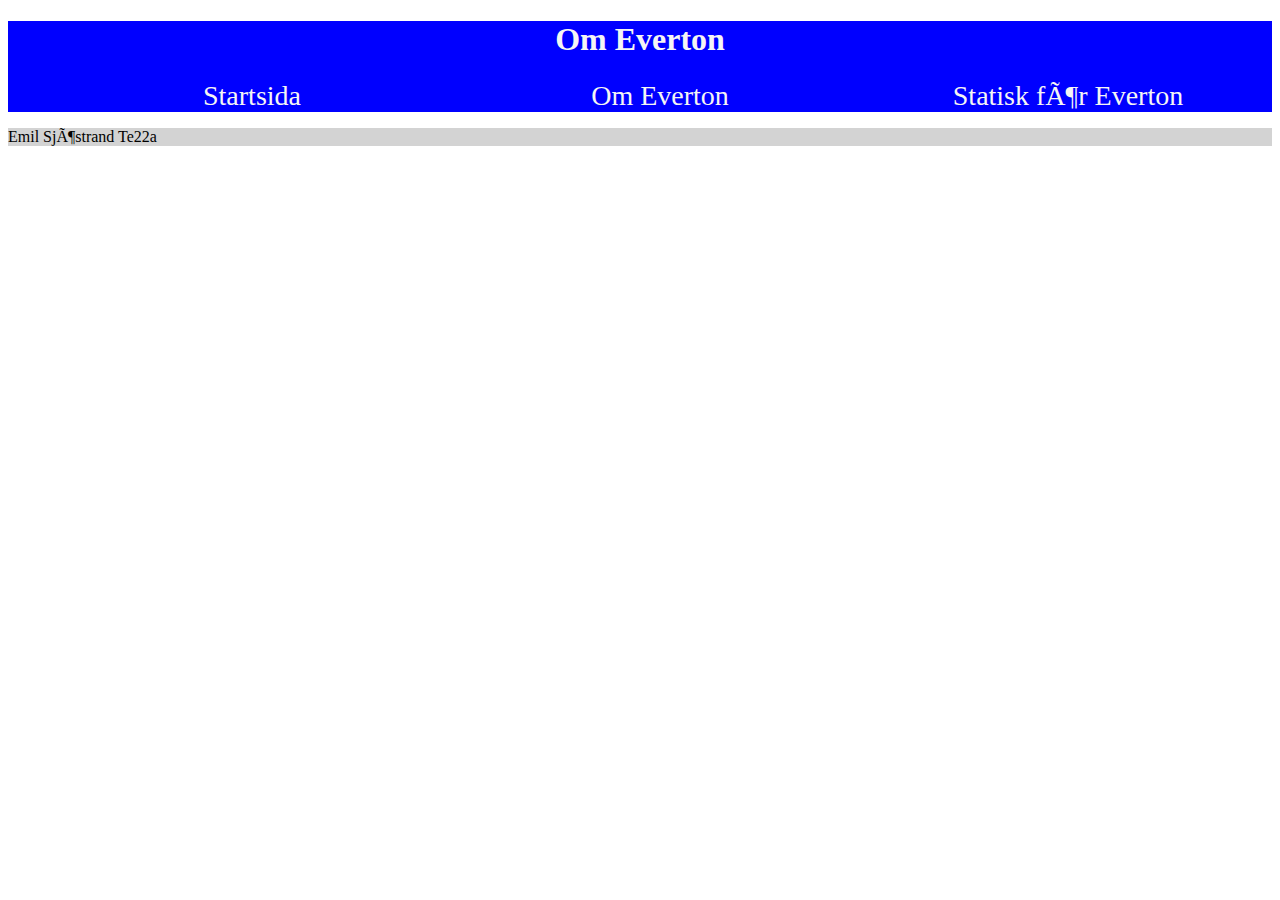
==== Index2.html @ 56b4498f "egen-webbplats" ====
<!DOCTYPE html>
<html>
    <head>
        <meata charset ="utf-8">
        <link href ="style.css" rel="stylesheet">
        <title>Om Everton</title>
    </head>
    <body>
        <div class ="wrapper">
        <header>
            <h1>Om Everton</h1>
            <nav>
                <ul>
                    <li><a href="http://127.0.0.1:5500/Index.html">Startsida</a></li>
                    <li><a href="http://127.0.0.1:5500/Index2.html">Om Everton</a></li>
                    <li><a href="http://127.0.0.1:5500/Index3.html">Statisk för Everton</a></li>
                </ul>
            </nav>
        </header>

        <main>

        </main>
        
        <footer>
            <p> Emil Sjöstrand Te22a</p>
        </footer>
    </body>
</html>
---- style.css ----
.warpper{
    width:100%;
    display:grid;
    grid-template-rows: 1fr;
    grid-template-areas:
    "header"
    "nav"
    "main"
    "footer";
}

h1{
    text-align: center;
}

a{
color: whitesmoke;
text-decoration: none;
font-size: 175%;
}

nav{
    text-decoration: underline;
    grid-area: nav;
    text-decoration: none;
}

nav > ul{
    display: grid;
    grid-template-columns: 1fr 1fr 1fr;
}

nav li{
    list-style-type: none;
    text-align: center;
    display: grid;
    align-self: stretch;
    align-items: stretch;
}

header{
grid-area: header;
background-color: blue;
color: whitesmoke;
}

main{
grid-area: main;
}

footer{
grid-area: footer;
background-color: lightgray;
}
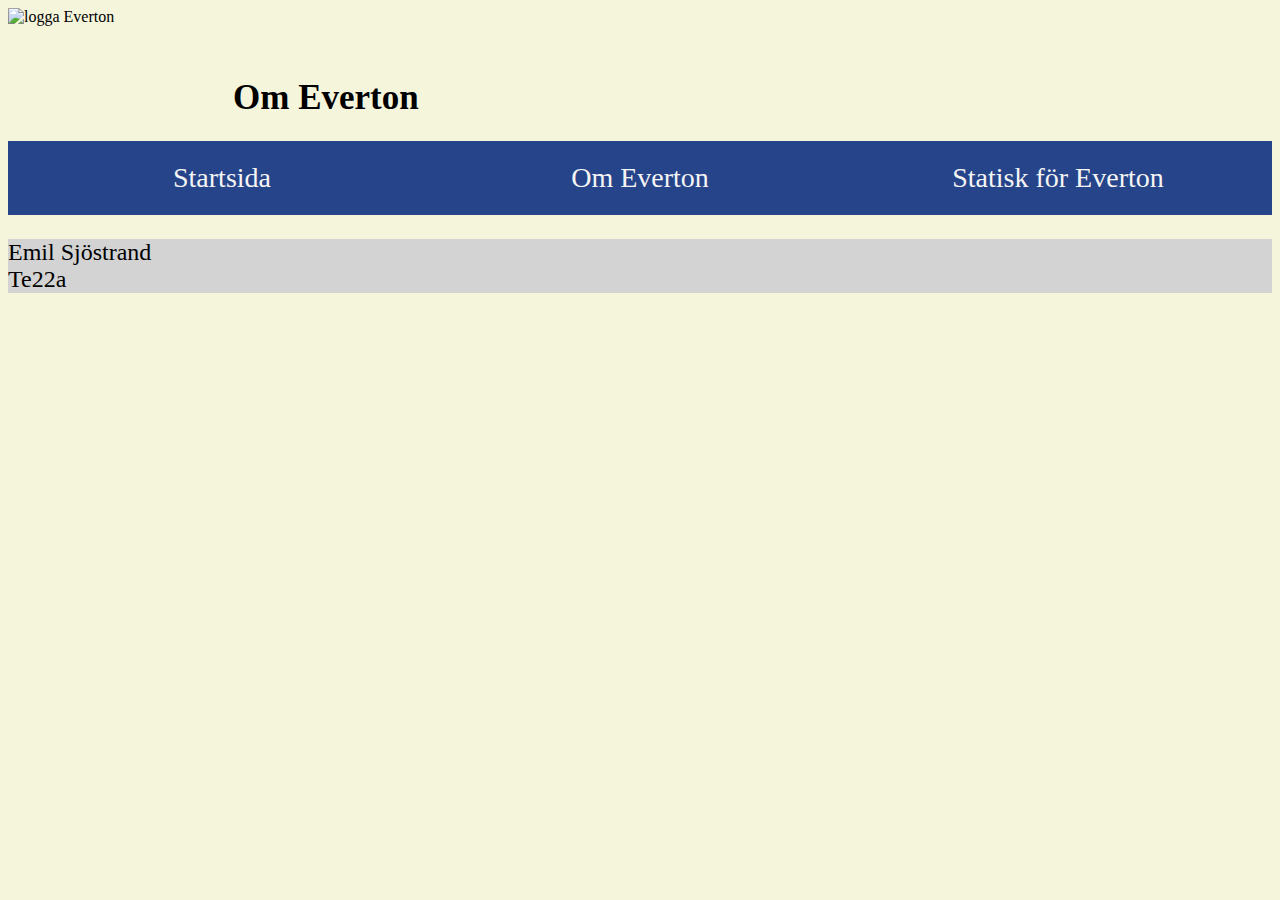
==== commit 3310c59d: "uppdatering 2" ====
--- a/Index2.html
+++ b/Index2.html
@@ -1,13 +1,14 @@
 <!DOCTYPE html>
 <html>
     <head>
-        <meata charset ="utf-8">
+        <meta charset ="utf-8">
         <link href ="style.css" rel="stylesheet">
         <title>Om Everton</title>
     </head>
     <body>
-        <div class ="wrapper">
+    <div class ="wrapper">
         <header>
+            <img src ="https://upload.wikimedia.org/wikipedia/commons/6/64/Everton-Logo.png" alt="logga Everton">
             <h1>Om Everton</h1>
             <nav>
                 <ul>
@@ -23,7 +24,8 @@
         </main>
         
         <footer>
-            <p> Emil Sjöstrand Te22a</p>
+            <p> Emil Sjöstrand <br> Te22a</p>
         </footer>
+    </div>
     </body>
 </html>--- a/style.css
+++ b/style.css
@@ -1,16 +1,21 @@
+body{
+    background-color:beige
+}
+
 .warpper{
     width:100%;
     display:grid;
-    grid-template-rows: 1fr;
+    grid-template-rows: 80px auto 80px;
     grid-template-areas:
     "header"
-    "nav"
     "main"
     "footer";
 }
 
 h1{
-    text-align: center;
+    text-align: left;
+    margin-top: 70px;
+    font-size: 35px;
 }
 
 a{
@@ -21,13 +26,16 @@
 
 nav{
     text-decoration: underline;
-    grid-area: nav;
+    /*grid-area: nav;*/
+    grid-column: 1/span 8;
     text-decoration: none;
+    background-color: #26448a;
 }
 
 nav > ul{
     display: grid;
     grid-template-columns: 1fr 1fr 1fr;
+    padding: 5px;
 }
 
 nav li{
@@ -40,8 +48,9 @@
 
 header{
 grid-area: header;
-background-color: blue;
-color: whitesmoke;
+display: grid;
+grid-template-rows: auto auto;
+grid-template-columns: 1fr 7fr;
 }
 
 main{
@@ -51,4 +60,9 @@
 footer{
 grid-area: footer;
 background-color: lightgray;
+font-size: 150%;
+}
+
+img{
+    width: 225px;
 }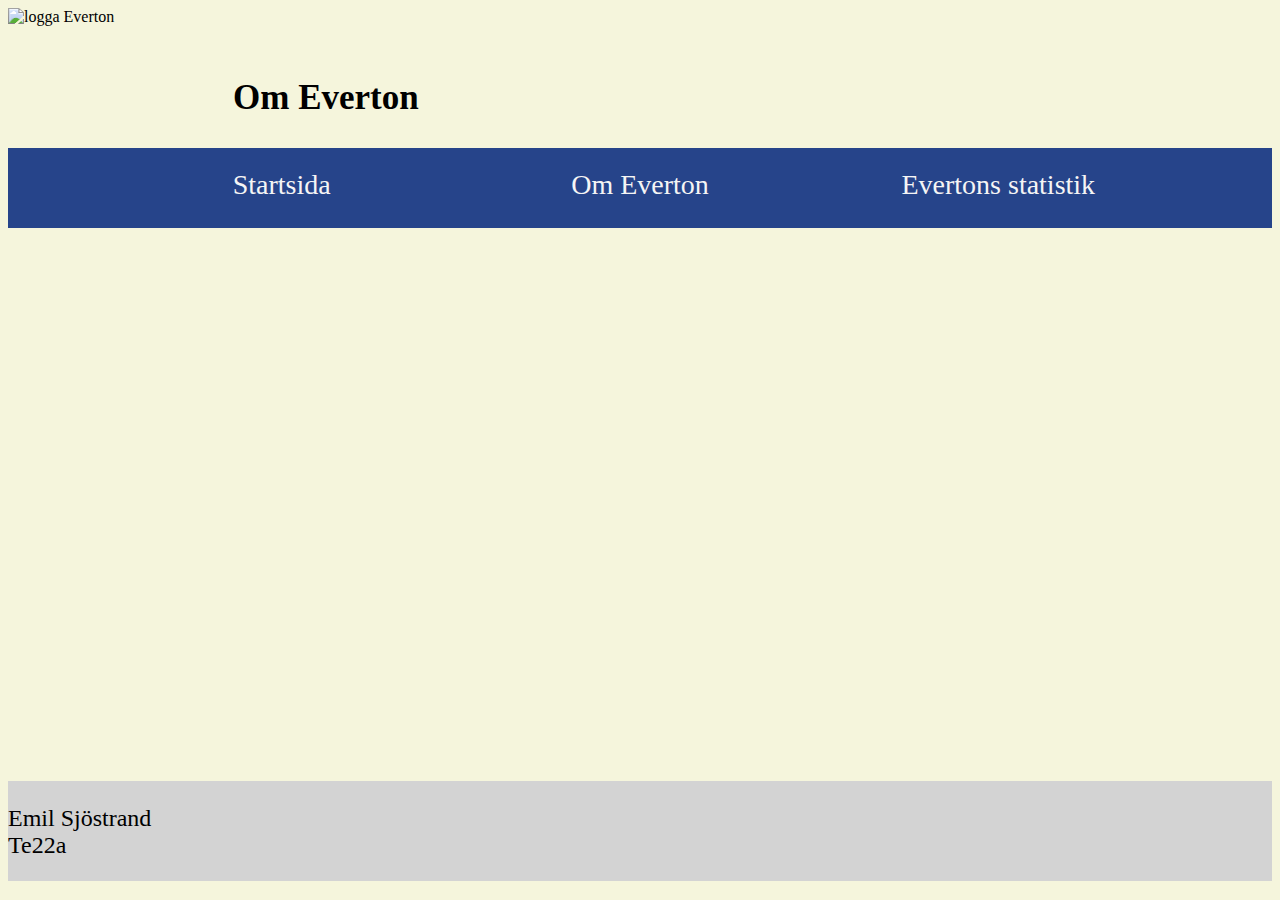
==== commit cd967899: "egen webbplats" ====
--- a/Index2.html
+++ b/Index2.html
@@ -2,6 +2,7 @@
 <html>
     <head>
         <meta charset ="utf-8">
+        <meta name = "viewport" content ="width= device-width, initial-scale=1,0">
         <link href ="style.css" rel="stylesheet">
         <title>Om Everton</title>
     </head>
@@ -12,9 +13,9 @@
             <h1>Om Everton</h1>
             <nav>
                 <ul>
-                    <li><a href="http://127.0.0.1:5500/Index.html">Startsida</a></li>
-                    <li><a href="http://127.0.0.1:5500/Index2.html">Om Everton</a></li>
-                    <li><a href="http://127.0.0.1:5500/Index3.html">Statisk för Everton</a></li>
+                    <li><a href="Index.html">Startsida</a></li>
+                    <li><a href="Index2.html">Om Everton</a></li>
+                    <li><a href="Index3.html">Evertons statistik</a></li>
                 </ul>
             </nav>
         </header>
--- a/style.css
+++ b/style.css
@@ -1,11 +1,13 @@
 body{
-    background-color:beige
+    background-color:beige;
+    height: 97vh;
 }
 
-.warpper{
+.wrapper{
     width:100%;
-    display:grid;
-    grid-template-rows: 80px auto 80px;
+    height: 100%;
+    display: grid;
+    grid-template-rows: 220px auto 100px;
     grid-template-areas:
     "header"
     "main"
@@ -34,7 +36,7 @@
 
 nav > ul{
     display: grid;
-    grid-template-columns: 1fr 1fr 1fr;
+    grid-template-columns: 3fr 1fr 3fr;
     padding: 5px;
 }
 
@@ -65,4 +67,4 @@
 
 img{
     width: 225px;
-}+}
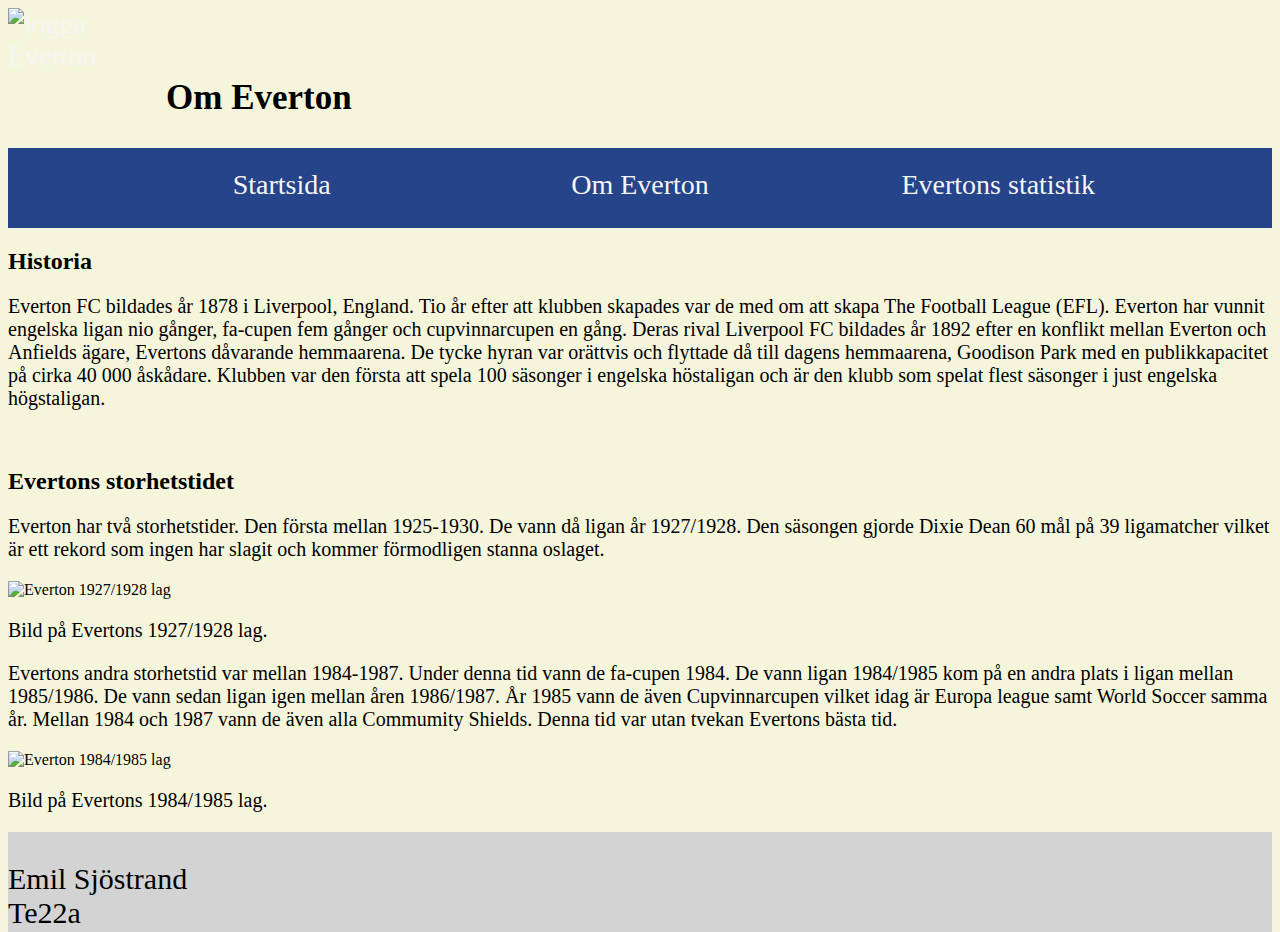
==== commit 6f10044d: "egen webbplats" ====
--- a/Index2.html
+++ b/Index2.html
@@ -9,7 +9,7 @@
     <body>
     <div class ="wrapper">
         <header>
-            <img src ="https://upload.wikimedia.org/wikipedia/commons/6/64/Everton-Logo.png" alt="logga Everton">
+            <a href ="https://www.evertonfc.com"><img src ="https://upload.wikimedia.org/wikipedia/commons/6/64/Everton-Logo.png" alt="logga Everton"></a>
             <h1>Om Everton</h1>
             <nav>
                 <ul>
@@ -21,7 +21,26 @@
         </header>
 
         <main>
-
+            <h2>Historia</h2>
+            <p>Everton FC bildades år 1878 i Liverpool, England. Tio år efter att klubben skapades var de med om att skapa The Football League (EFL). Everton har vunnit 
+                engelska ligan nio gånger, fa-cupen fem gånger och cupvinnarcupen en gång. Deras rival Liverpool FC bildades år 1892 efter en konflikt mellan Everton och 
+                Anfields ägare, Evertons dåvarande hemmaarena. De tycke hyran var orättvis och flyttade då till dagens hemmaarena, Goodison Park med en publikkapacitet på 
+                cirka 40 000 åskådare. Klubben var den första att spela 100 säsonger i engelska höstaligan och är den klubb som spelat flest säsonger i just engelska högstaligan.</p>
+                <br>
+            <h2>Evertons storhetstidet</h2>
+            <section>
+            <p>Everton har två storhetstider. Den första mellan 1925-1930. De vann då ligan år 1927/1928. Den säsongen gjorde Dixie Dean 60 mål på 39 ligamatcher vilket är ett rekord 
+                som ingen har slagit och kommer förmodligen stanna oslaget.</p>
+                <img class="pic1" src ="https://www.mediastorehouse.co.uk/p/767/everton-football-team-won-1927-28-football-21705585.jpg.webp" alt="Everton 1927/1928 lag">
+                <p>Bild på Evertons 1927/1928 lag.</p>
+            </section>
+            <section>
+                <p>Evertons andra storhetstid var mellan 1984-1987. Under denna tid vann de fa-cupen 1984. De vann ligan 1984/1985 kom på en andra plats i ligan mellan 1985/1986. 
+                    De vann sedan ligan igen mellan åren 1986/1987. År 1985 vann de även Cupvinnarcupen vilket idag är Europa league samt World Soccer samma år. Mellan 1984 och 1987 
+                    vann de även alla Commumity Shields. Denna tid var utan tvekan Evertons bästa tid.</p>
+                <img class="pic1" src ="https://resources.evertonfc.com/evertonfc/photo/2020/05/11/ed9ec211-3a8d-4af5-b352-e9f07cf74d52/GettyImages-1175669707.jpg" alt="Everton 1984/1985 lag">
+                <p>Bild på Evertons 1984/1985 lag.</p>
+            </section>
         </main>
         
         <footer>
--- a/style.css
+++ b/style.css
@@ -20,10 +20,20 @@
     font-size: 35px;
 }
 
+p{
+font-size: 125%
+}
+
 a{
 color: whitesmoke;
 text-decoration: none;
 font-size: 175%;
+}
+
+.link{
+text-decoration: underline;
+color:blue;
+font-size: 125%;
 }
 
 nav{
@@ -68,3 +78,6 @@
 img{
     width: 225px;
 }
+.pic1{
+    width: 500px
+}
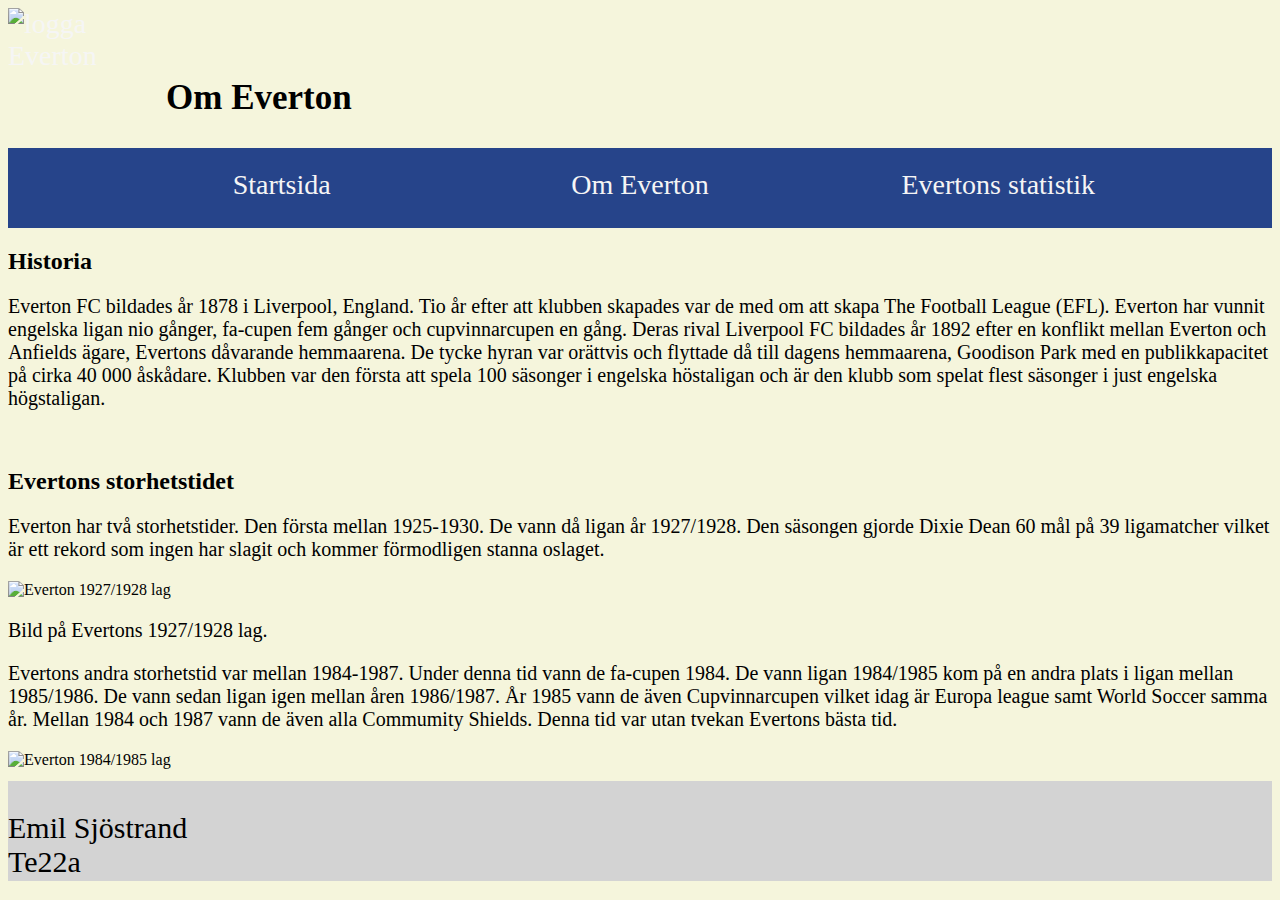
==== commit e57a046a: "Update Index2.html" ====
--- a/Index2.html
+++ b/Index2.html
@@ -1,5 +1,5 @@
 <!DOCTYPE html>
-<html>
+<html lang ="sv">
     <head>
         <meta charset ="utf-8">
         <meta name = "viewport" content ="width= device-width, initial-scale=1,0">
@@ -21,20 +21,20 @@
         </header>
 
         <main>
+            <section>
             <h2>Historia</h2>
             <p>Everton FC bildades år 1878 i Liverpool, England. Tio år efter att klubben skapades var de med om att skapa The Football League (EFL). Everton har vunnit 
                 engelska ligan nio gånger, fa-cupen fem gånger och cupvinnarcupen en gång. Deras rival Liverpool FC bildades år 1892 efter en konflikt mellan Everton och 
                 Anfields ägare, Evertons dåvarande hemmaarena. De tycke hyran var orättvis och flyttade då till dagens hemmaarena, Goodison Park med en publikkapacitet på 
                 cirka 40 000 åskådare. Klubben var den första att spela 100 säsonger i engelska höstaligan och är den klubb som spelat flest säsonger i just engelska högstaligan.</p>
                 <br>
+            </section>
+            <section>
             <h2>Evertons storhetstidet</h2>
-            <section>
             <p>Everton har två storhetstider. Den första mellan 1925-1930. De vann då ligan år 1927/1928. Den säsongen gjorde Dixie Dean 60 mål på 39 ligamatcher vilket är ett rekord 
                 som ingen har slagit och kommer förmodligen stanna oslaget.</p>
                 <img class="pic1" src ="https://www.mediastorehouse.co.uk/p/767/everton-football-team-won-1927-28-football-21705585.jpg.webp" alt="Everton 1927/1928 lag">
                 <p>Bild på Evertons 1927/1928 lag.</p>
-            </section>
-            <section>
                 <p>Evertons andra storhetstid var mellan 1984-1987. Under denna tid vann de fa-cupen 1984. De vann ligan 1984/1985 kom på en andra plats i ligan mellan 1985/1986. 
                     De vann sedan ligan igen mellan åren 1986/1987. År 1985 vann de även Cupvinnarcupen vilket idag är Europa league samt World Soccer samma år. Mellan 1984 och 1987 
                     vann de även alla Commumity Shields. Denna tid var utan tvekan Evertons bästa tid.</p>
@@ -48,4 +48,4 @@
         </footer>
     </div>
     </body>
-</html>+</html>
--- a/style.css
+++ b/style.css
@@ -1,6 +1,7 @@
 body{
     background-color:beige;
     height: 97vh;
+    overflow-y: hidden;
 }
 
 .wrapper{
@@ -21,19 +22,19 @@
 }
 
 p{
-font-size: 125%
+    font-size: 125%
 }
 
 a{
-color: whitesmoke;
-text-decoration: none;
-font-size: 175%;
+    color: whitesmoke;
+    text-decoration: none;
+    font-size: 175%;
 }
 
 .link{
-text-decoration: underline;
-color:blue;
-font-size: 125%;
+    text-decoration: underline;
+    color:blue;
+    font-size: 125%;
 }
 
 nav{
@@ -59,25 +60,108 @@
 }
 
 header{
-grid-area: header;
-display: grid;
-grid-template-rows: auto auto;
-grid-template-columns: 1fr 7fr;
+    grid-area: header;
+    display: grid;
+    grid-template-rows: auto auto;
+    grid-template-columns: 1fr 7fr;
 }
 
 main{
-grid-area: main;
+    grid-area: main;
+    overflow-y: scroll;
 }
 
 footer{
-grid-area: footer;
-background-color: lightgray;
-font-size: 150%;
+    grid-area: footer;
+    background-color: lightgray;
+    font-size: 150%;
 }
 
 img{
     width: 225px;
 }
+
 .pic1{
     width: 500px
 }
+
+#spalt main{
+    display: grid;
+    grid-template-columns: 1fr 1fr;
+}
+
+table, th, td{
+    border: 1px solid black;
+    border-collapse: collapse;
+    
+}
+
+table{
+    width: 90%;
+}
+
+td{
+    font-size: 110%;
+    width:30%;
+}
+
+caption{
+    font-size: 150%;
+    text-align: center;
+}
+
+th{
+    background-color:#26448a;
+    color:whitesmoke;
+    font-size: 120%;
+}
+
+tr:nth-child(odd){
+    background-color:lightgray;
+    color:black
+}
+
+tr:nth-child(even){
+    background-color:white;
+    color:black
+}
+
+td:nth-child(1){
+    text-align:left;
+}
+
+td:nth-child(2){
+    text-align:center;
+}
+
+td:nth-child(3){
+    text-align:right;
+}
+
+th:nth-child(1){
+    text-align:left;
+}
+
+th:nth-child(2){
+    text-align:center;
+}
+
+th:nth-child(3){
+    text-align:right;
+}
+
+.alttab td:nth-child(1){
+    text-align:center;
+}
+
+.alttab td:nth-child(2){
+    text-align:center;
+}
+
+.alttab :nth-child(1){
+    text-align:center;
+}
+
+.alttab th:nth-child(2){
+    text-align:center;
+}
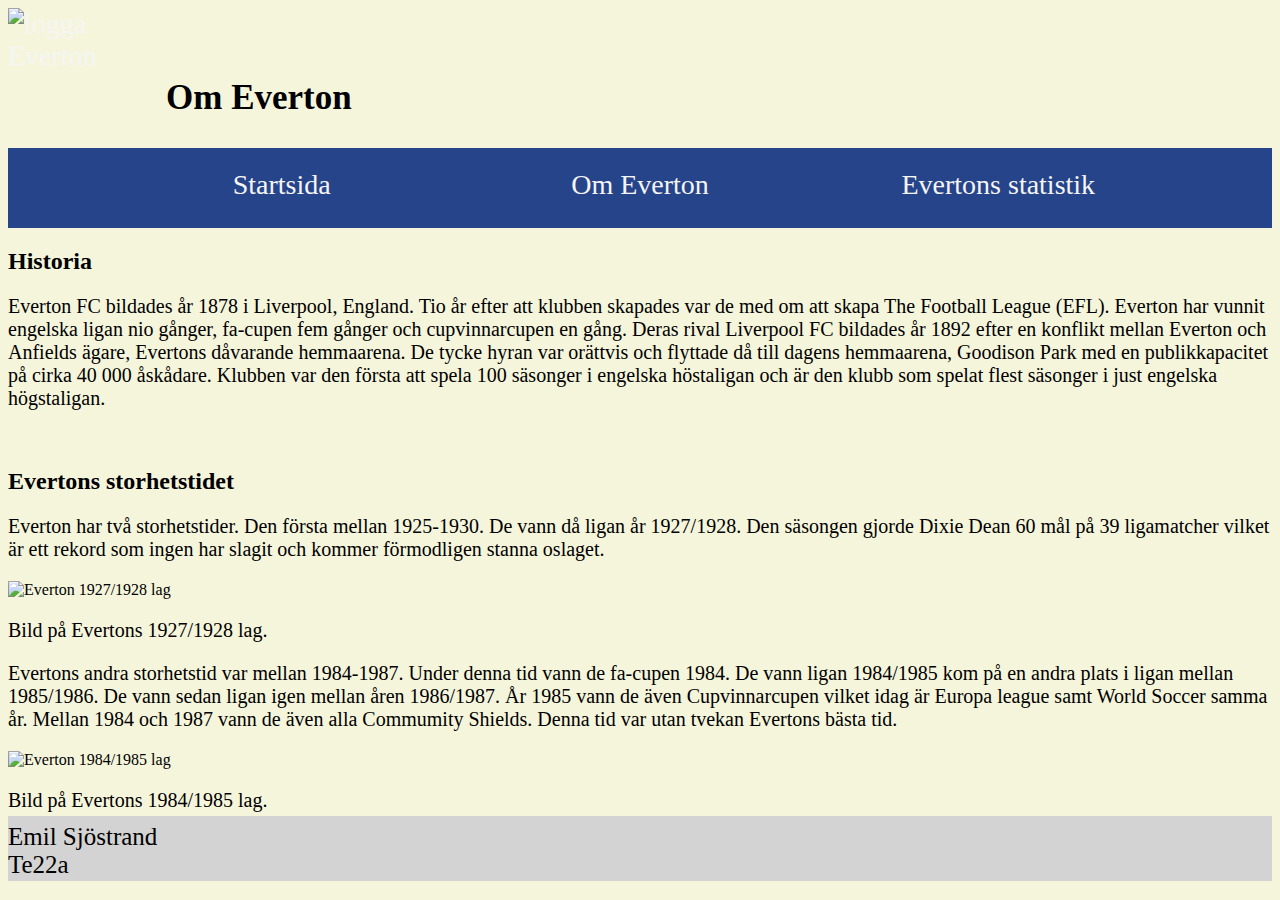
==== commit 7a8eb1a2: "Egen-webbplats kommentar" ====
--- a/Index2.html
+++ b/Index2.html
@@ -21,19 +21,19 @@
         </header>
 
         <main>
-            <section>
+            <section> <!--Här sätter jag ihop texten med en section så den alltid stannar med rätt rubrik-->
             <h2>Historia</h2>
             <p>Everton FC bildades år 1878 i Liverpool, England. Tio år efter att klubben skapades var de med om att skapa The Football League (EFL). Everton har vunnit 
                 engelska ligan nio gånger, fa-cupen fem gånger och cupvinnarcupen en gång. Deras rival Liverpool FC bildades år 1892 efter en konflikt mellan Everton och 
                 Anfields ägare, Evertons dåvarande hemmaarena. De tycke hyran var orättvis och flyttade då till dagens hemmaarena, Goodison Park med en publikkapacitet på 
                 cirka 40 000 åskådare. Klubben var den första att spela 100 säsonger i engelska höstaligan och är den klubb som spelat flest säsonger i just engelska högstaligan.</p>
-                <br>
-            </section>
+                <br> <!--Brytningspunkt så texten börjar en rad ner-->
+            </section> <!--Slutet på denna section-->
             <section>
             <h2>Evertons storhetstidet</h2>
             <p>Everton har två storhetstider. Den första mellan 1925-1930. De vann då ligan år 1927/1928. Den säsongen gjorde Dixie Dean 60 mål på 39 ligamatcher vilket är ett rekord 
                 som ingen har slagit och kommer förmodligen stanna oslaget.</p>
-                <img class="pic1" src ="https://www.mediastorehouse.co.uk/p/767/everton-football-team-won-1927-28-football-21705585.jpg.webp" alt="Everton 1927/1928 lag">
+                <img class="pic1" src ="https://www.mediastorehouse.co.uk/p/767/everton-football-team-won-1927-28-football-21705585.jpg.webp" alt="Everton 1927/1928 lag"> <!--Här är en bild inlagd med hjälp av en länk. Jag använde en klass på denna för jag ville ha den i ett annat format än den översta första bilden-->
                 <p>Bild på Evertons 1927/1928 lag.</p>
                 <p>Evertons andra storhetstid var mellan 1984-1987. Under denna tid vann de fa-cupen 1984. De vann ligan 1984/1985 kom på en andra plats i ligan mellan 1985/1986. 
                     De vann sedan ligan igen mellan åren 1986/1987. År 1985 vann de även Cupvinnarcupen vilket idag är Europa league samt World Soccer samma år. Mellan 1984 och 1987 
--- a/style.css
+++ b/style.css
@@ -1,103 +1,105 @@
-body{
-    background-color:beige;
-    height: 97vh;
-    overflow-y: hidden;
+body{ /*Här påbörjar jag en style på en viss typ i detta fall är det bodyn*/
+    background-color:beige; /*Här valde jag bakgrunds färg*/
+    height: 97vh; /*Denna gör att footern alltid är i botten av sidan*/
+    overflow-y: hidden; /*Tar bort skrollfunktionen från sidan*/
 }
 
-.wrapper{
-    width:100%;
-    height: 100%;
-    display: grid;
-    grid-template-rows: 220px auto 100px;
-    grid-template-areas:
-    "header"
+.wrapper{ /*Här är min klass wrapper som beskriver hur sidan ska se ut*/
+    width:100%; /*Bredden på sidan*/
+    height: 100%; /*Höjden på sidan*/
+    display: grid; /*Skapar en grid*/
+    grid-template-rows: 220px auto 65px; /*Bestämmer storleken av griden*/
+    grid-template-areas: /*Ger namn till olika griddelar*/
+    "header" /*De olika namnen*/
     "main"
     "footer";
 }
 
-h1{
-    text-align: left;
-    margin-top: 70px;
-    font-size: 35px;
+h1{ /*Typen för översta rubriken*/
+    text-align: left; /*Gör att texten hamnar på vänster sida*/
+    margin-top: 70px; /*Gör att rubriken hamnar på rätt plats*/
+    font-size: 35px; /*Bestämmer storleken på texten*/
 }
 
-p{
+p{ /*Typen för brödtext*/
     font-size: 125%
 }
 
-a{
-    color: whitesmoke;
-    text-decoration: none;
+a{ /*Typen länkar*/
+    color: whitesmoke; /*Bestämmer färg på texten*/
+    text-decoration: none; /*Tar bort alla speciella saker med länken*/
     font-size: 175%;
 }
 
-.link{
-    text-decoration: underline;
+.link{ /*Klassen för länken som skulle vara blå och understruken*/
+    text-decoration: underline; /*Gör texten understruken*/
     color:blue;
     font-size: 125%;
 }
 
-nav{
-    text-decoration: underline;
-    /*grid-area: nav;*/
-    grid-column: 1/span 8;
+nav{ /*Typen för min navigator*/
     text-decoration: none;
+    grid-column: 1/span 8; /*Gör att naven sträcker sig över hela sidan*/
     background-color: #26448a;
 }
 
 nav > ul{
-    display: grid;
-    grid-template-columns: 3fr 1fr 3fr;
-    padding: 5px;
+    display: grid; /*Skapar en grid*/
+    grid-template-columns: 3fr 1fr 3fr; /*Fördelar griden*/
+    padding: 5px; /*Lägger till en 5px stor box runt så min navigator ser lite tjockare ut*/
 }
 
-nav li{
-    list-style-type: none;
-    text-align: center;
+nav li{ /*Här förändras både nav och li*/
+    list-style-type: none; /*Gör att inte listan har några speciella saker så som punker*/
+    text-align: center; /*Centrerar texten*/
     display: grid;
-    align-self: stretch;
-    align-items: stretch;
+    align-self: stretch; /*Gör att texten breder ut sig och inte går nedåt*/
+    align-items: stretch; /*Gör att texten breder ut sig och inte går nedåt*/
 }
 
-header{
-    grid-area: header;
+header{ /*Typen header*/
+    grid-area: header; /*Ger headern sitt grid namn*/
     display: grid;
-    grid-template-rows: auto auto;
-    grid-template-columns: 1fr 7fr;
+    grid-template-rows: auto auto; /*Skapar de två delarna för bilden och rubriken*/
+    grid-template-columns: 1fr 7fr; /*Skapar en grid så att bilden hamnar på rätt plats*/
 }
 
 main{
     grid-area: main;
-    overflow-y: scroll;
+    overflow-y: scroll; /*Skapar en skrollfunktion på din main*/
 }
 
 footer{
     grid-area: footer;
     background-color: lightgray;
-    font-size: 150%;
+    font-size: 125%;
 }
 
-img{
-    width: 225px;
+footer > p{ /*Förändrar all brödtext i footern*/
+    margin-top: 7px;
 }
 
-.pic1{
+img{ /*Förändrar alla bilder*/
+    width: 225px; /*Bestämmer storleken av bilden*/
+}
+
+.pic1{ /*Förändrar bilderna med denna klass*/
     width: 500px
 }
 
-#spalt main{
+#spalt main{ /*Förändrar main som ligger i spalt id*/
     display: grid;
     grid-template-columns: 1fr 1fr;
 }
 
-table, th, td{
-    border: 1px solid black;
-    border-collapse: collapse;
+table, th, td{ /*Förändrar alla dessa tre typer*/
+    border: 1px solid black; /*Skapar en border runt tabellen*/
+    border-collapse: collapse; /*Gör att tabellbordern inte syns dubbellt*/
     
 }
 
 table{
-    width: 90%;
+    width: 90%; /*Gör att tabellen bara tar upp 90% av griddelen*/
 }
 
 td{
@@ -116,52 +118,52 @@
     font-size: 120%;
 }
 
-tr:nth-child(odd){
+tr:nth-child(odd){ /*Denna gör att varannan tr som är udda förändras*/
     background-color:lightgray;
     color:black
 }
 
-tr:nth-child(even){
+tr:nth-child(even){ /*Denna gör att varannan tr som är jämn förändras*/
     background-color:white;
     color:black
 }
 
-td:nth-child(1){
+td:nth-child(1){ /*Gör att den första i varje rad på tabellen förändras*/
     text-align:left;
 }
 
-td:nth-child(2){
+td:nth-child(2){ /*Den andra cellen i varje rad*/
     text-align:center;
 }
 
-td:nth-child(3){
+td:nth-child(3){ /*Den tredje cellen för varje rad*/
     text-align:right;
 }
 
-th:nth-child(1){
+th:nth-child(1){ /*Förändrar den första tabellrubriken*/
     text-align:left;
 }
 
-th:nth-child(2){
+th:nth-child(2){ /*Förändrar den andra tabellrubriken*/
     text-align:center;
 }
 
 th:nth-child(3){
-    text-align:right;
+    text-align:right; /*Förändrar den tredje tabellrubriken*/
 }
 
-.alttab td:nth-child(1){
+.alttab td:nth-child(1){ /*Förändrar den första cellen i varje rad med en tabell med denna klass*/
     text-align:center;
 }
 
-.alttab td:nth-child(2){
+.alttab td:nth-child(2){ /*Förändrar den andra cellen i varje rad med en tabell med denna klass*/
     text-align:center;
 }
 
-.alttab :nth-child(1){
+.alttab :nth-child(1){ /*Förändrar den första rubriken i varje rad med en tabell med denna klass*/
     text-align:center;
 }
 
-.alttab th:nth-child(2){
+.alttab th:nth-child(2){ /*Förändrar den andra rubriken i varje rad med en tabell med denna klass*/
     text-align:center;
 }
